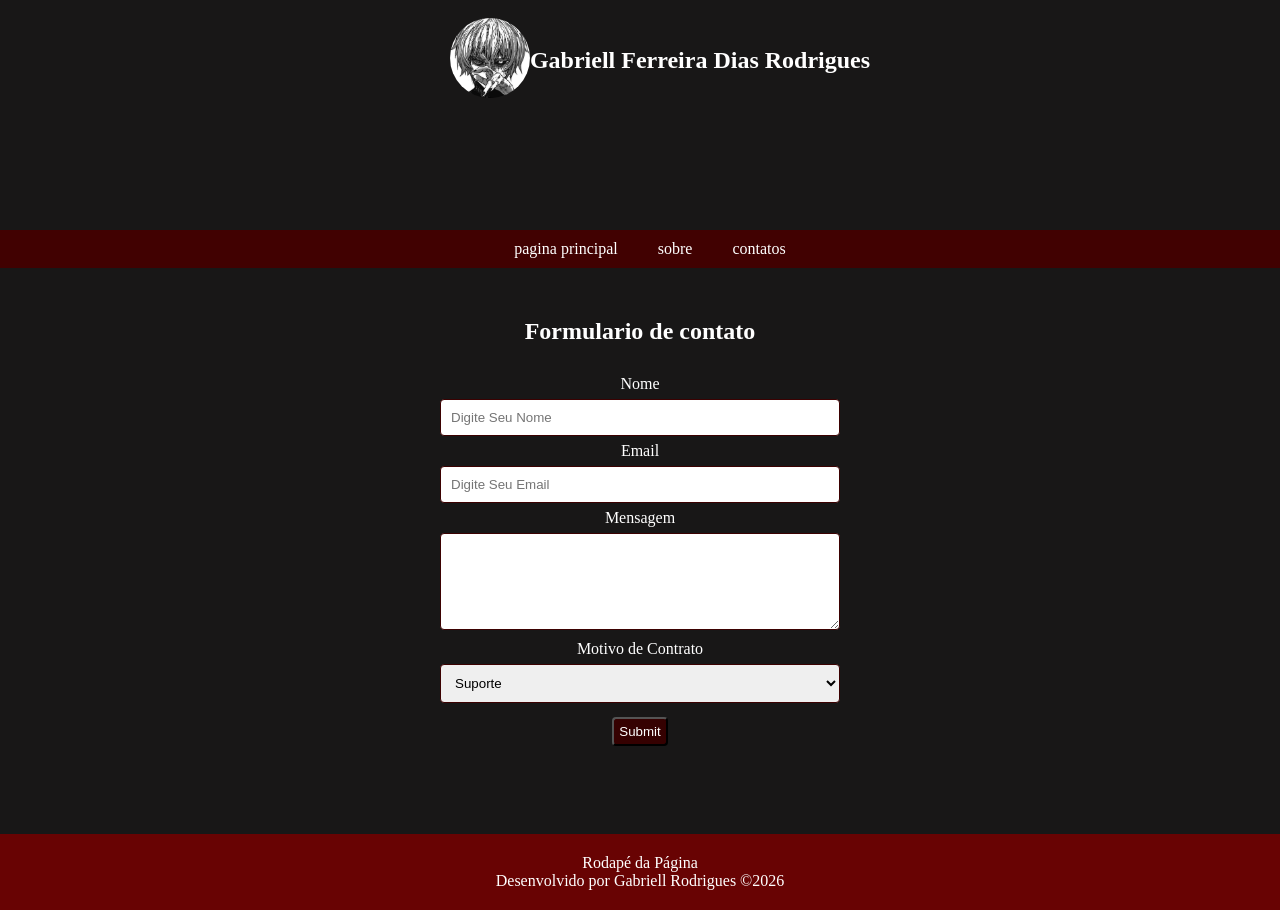
==== paginas/contato.html @ ab4a0445 "Forms Criação e Estilização de um Formulario" ====
<!DOCTYPE html>
<html lang="en">
<head>
    <meta charset="UTF-8">
    <meta name="viewport" content="width=device-width, initial-scale=1.0">
    <title>Contato</title>
    <link rel="short icon" href="../imagens/favicon/favicon.ico">
    <link rel="stylesheet" type="text/css" href="../estilos/layout.css">
    <link rel="stylesheet" href="../estilos/formulario.css">
</head>
<body>
    <header>
        <figure>
            <img class="logo" src="../imagens/imagens/rs.jpg"/>
        </figure>
        <h1>Gabriell Ferreira Dias Rodrigues</h1>
    </header>
    <nav>
        <ul>
            <li><a href="../index.html"> pagina principal </a></li>
            <li><a href="../paginas/sobre.html"> sobre </a></li>
            <li><a href="#"> contatos </a></li>
        </ul>
    </nav>
    <main>
        <section id="forms" class="form">
            <h2>Formulario de contato</h2>
            <form id="Formulario" action="respformulario.html" method="post">
                <label for="nome">Nome </label>
                <input type="text" id="nome" name="nome" required placeholder="Digite Seu Nome">
                
                <label for="email">Email </label>
                <input type="email" id="email" name="email" required placeholder="Digite Seu Email">
                
                <label for="mensagem">Mensagem </label>
                <textarea type="text" name="mensagem" id="mensagem" rows="5" required> </textarea>
                
                <label for="motivo">Motivo de Contrato </label>
                <select name="motivo" id="motivo">
                    <option value="Suporte">Suporte</option>
                    <option value="Vendas">Vendas</option>
                    <option value="Serviço">Serviço</option>
                    <option value="Feedback">Feedback</option>
                    <option value="Outro">Outro</option>

                <input type="submit" id="submit">
            </form>
        </section>
    </main>
    <footer>
        <p>Rodapé da Página</p>
        <p>Desenvolvido por Gabriell Rodrigues &copy;2026</p>
    </footer>
</body>
</html>
---- estilos/layout.css ----
*{
    padding: 0;
    margin: 0;
}
/* estilo para configurar logo */
.logo{
    width: 80px; /*Largura do elemento, neste caso a imagem que */
    height: 80px; /*altura do elemento*/
    border-radius: 50%;
    
}
body{
    background-color: #181717;
    color: #fff;
}
/* formatando o cabeçalho da página*/
body header{
    background-color: #181717; /*cor de fundo*/
    color: #fff; /*cor da fonte*/
    display: flex; /*a posição do elemento em relação a tela*/
    align-items: center; /*alinhamento dos itens do elemento, neste caso o header*/
    padding: 20px; /*espaçamento interno do elemento, adiciona espaço entre o conteúdo e as bordas dp contêner(elemento)*/
    position: relative; /*posição do elemento*/
    top: 0; /**/
    width: 100%;
    height: 80px;
    justify-content: center; /**/
    z-index: 1100; /*mantém o cabeçalho acima do resto*/  
    /*Define a camada do elemento, quanto maior o valor mais a frente ele fica sobre os outros elementos*/
}

header h1 {
    margin: 0;
    font-size: 24px;
     /*estilos para barra de navegação*/
}
header figure {
    margin: 0 15 px;
    left: 15px;
}
nav{
    background-color: #410101;
    color: #dbdbdb;
    text-align: center;
    padding: 10px;
    width: 100%;
    position: relative;  
    display: block ;
    clear:both;
    margin-top: 110px;
    z-index:1100;

}
nav ul {
    list-style-type: none;
    padding: 0;
    margin: 0;
    display: flex;
    justify-content: center;
}
nav ul li{
    margin: 0 20px;
}
nav ul li a {
    color:#fff;
    text-decoration: none;
}
main{
    padding: 50px;
    text-align: center;
     /*margin-top: 20px; espaçamento abaixo do elemento anterior, que neste caso nav*/
} 
/*estilos para o rodapé*/
footer{
    background-color: #680303;
    color: #fff;
    text-align: center;
    padding: 20px;
    position: relative;
}
---- estilos/formulario.css ----
#Formulario{
    max-width: 400px;
    padding: 20px;
    margin: 10px auto;
    border-radius: 8px;
}
input[type="text"],
input[type="email"],
select,
textarea{
    width: 100%;
    padding: 10px;
    margin: 6px auto;
    display: inline-block;
    border: 1px solid rgb(59, 1, 1);
    box-sizing: border-box;
    border-radius: 4px;
}
input[type="submit"]{
    padding: 5px;
    background-color: rgb(53, 1, 1);
    color: white;
    border-radius: 4px;
    cursor: pointer;
    margin: 8px auto;
}
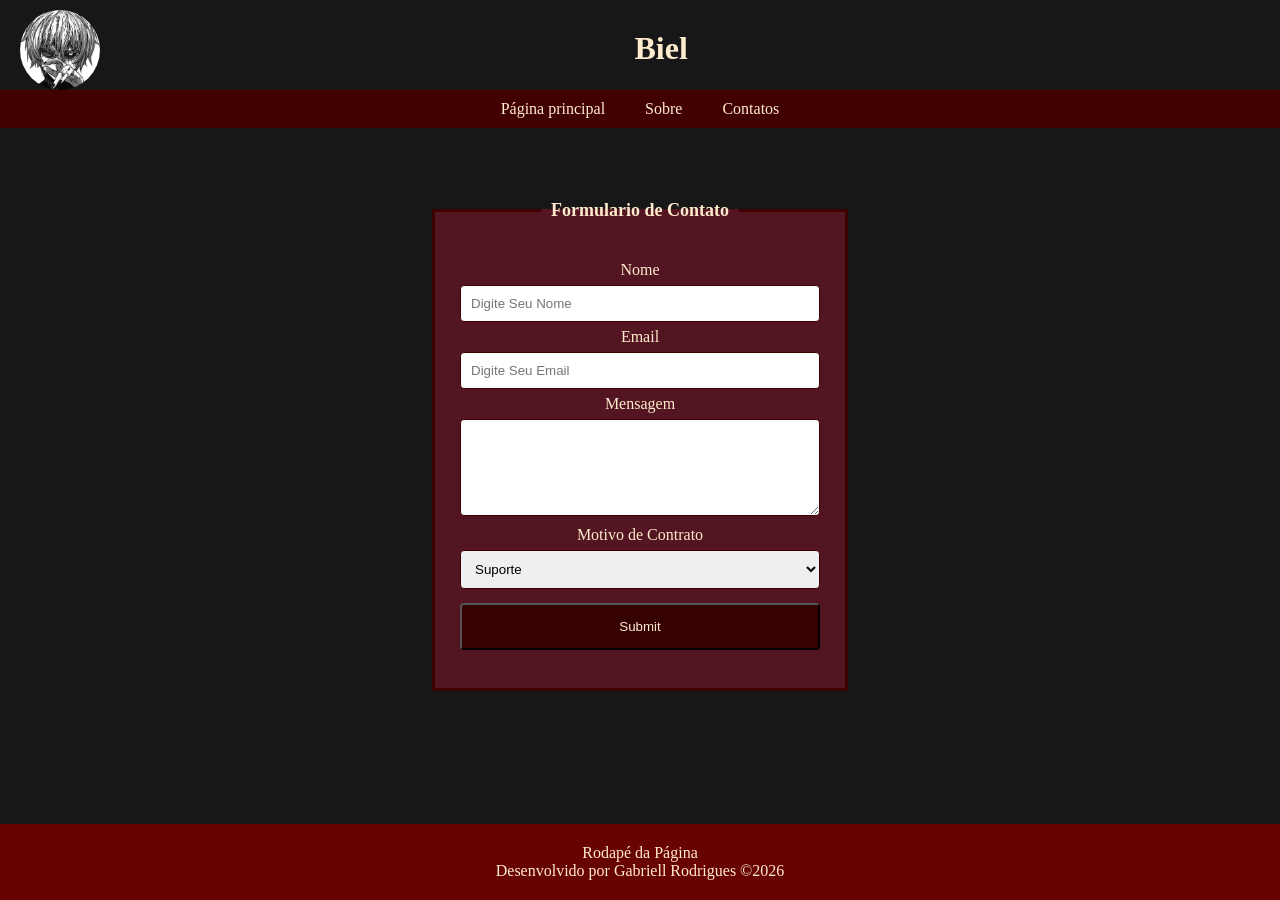
==== commit b4eadfd7: "Alterações no form e css Otimizando o Css de forma a estilizar e deixa-lo mais atraente visualmente" ====
--- a/paginas/contato.html
+++ b/paginas/contato.html
@@ -13,38 +13,41 @@
         <figure>
             <img class="logo" src="../imagens/imagens/rs.jpg"/>
         </figure>
-        <h1>Gabriell Ferreira Dias Rodrigues</h1>
+        <h1>Biel</h1>
     </header>
     <nav>
         <ul>
-            <li><a href="../index.html"> pagina principal </a></li>
-            <li><a href="../paginas/sobre.html"> sobre </a></li>
-            <li><a href="#"> contatos </a></li>
+            <li><a href="../index.html"> Página principal </a></li>
+            <li><a href="../paginas/sobre.html"> Sobre </a></li>
+            <li><a href="#"> Contatos </a></li>
         </ul>
     </nav>
     <main>
         <section id="forms" class="form">
-            <h2>Formulario de contato</h2>
-            <form id="Formulario" action="respformulario.html" method="post">
-                <label for="nome">Nome </label>
-                <input type="text" id="nome" name="nome" required placeholder="Digite Seu Nome">
-                
-                <label for="email">Email </label>
-                <input type="email" id="email" name="email" required placeholder="Digite Seu Email">
-                
-                <label for="mensagem">Mensagem </label>
-                <textarea type="text" name="mensagem" id="mensagem" rows="5" required> </textarea>
-                
-                <label for="motivo">Motivo de Contrato </label>
-                <select name="motivo" id="motivo">
-                    <option value="Suporte">Suporte</option>
-                    <option value="Vendas">Vendas</option>
-                    <option value="Serviço">Serviço</option>
-                    <option value="Feedback">Feedback</option>
-                    <option value="Outro">Outro</option>
-
-                <input type="submit" id="submit">
-            </form>
+            <fieldset>
+                <legend>Formulario de Contato</legend>
+                <form id="Formulario" action="../paginas/respFormulario.html" method="post">
+                    <label for="nome">Nome </label>
+                    <input type="text" id="nome" name="nome" required placeholder="Digite Seu Nome">
+                    
+                    <label for="email">Email </label>
+                    <input type="email" id="email" name="email" required placeholder="Digite Seu Email">
+                    
+                    <label for="mensagem">Mensagem </label>
+                    <textarea type="text" name="mensagem" id="mensagem" rows="5" required> </textarea>
+                    
+                    <label for="motivo">Motivo de Contrato </label>
+                    <select name="motivo" id="motivo">
+                        <option value="Suporte">Suporte</option>
+                        <option value="Vendas">Vendas</option>
+                        <option value="Serviço">Serviço</option>
+                        <option value="Feedback">Feedback</option>
+                        <option value="Outro">Outro</option>
+    
+                    <input type="submit" id="submit">
+                </form>
+            </fieldset>
+            
         </section>
     </main>
     <footer>
--- a/estilos/layout.css
+++ b/estilos/layout.css
@@ -1,80 +1,85 @@
 *{
     padding: 0;
     margin: 0;
+    box-sizing: border-box;
 }
-/* estilo para configurar logo */
+
 .logo{
-    width: 80px; /*Largura do elemento, neste caso a imagem que */
-    height: 80px; /*altura do elemento*/
+    width: 80px;
+    height: 80px;
     border-radius: 50%;
-    
+    grid-column: 1;
 }
+
 body{
     background-color: #181717;
-    color: #fff;
-}
-/* formatando o cabeçalho da página*/
-body header{
-    background-color: #181717; /*cor de fundo*/
-    color: #fff; /*cor da fonte*/
-    display: flex; /*a posição do elemento em relação a tela*/
-    align-items: center; /*alinhamento dos itens do elemento, neste caso o header*/
-    padding: 20px; /*espaçamento interno do elemento, adiciona espaço entre o conteúdo e as bordas dp contêner(elemento)*/
-    position: relative; /*posição do elemento*/
-    top: 0; /**/
-    width: 100%;
-    height: 80px;
-    justify-content: center; /**/
-    z-index: 1100; /*mantém o cabeçalho acima do resto*/  
-    /*Define a camada do elemento, quanto maior o valor mais a frente ele fica sobre os outros elementos*/
+    color: blanchedalmond;
+    display: flex;
+    flex-direction: column;
+    min-height: 100vh;
 }
 
-header h1 {
-    margin: 0;
-    font-size: 24px;
-     /*estilos para barra de navegação*/
+/* HEADER */
+body header{
+    background-color: #181717;
+    color: blanchedalmond;
+    display: grid;
+    grid-template-columns: 34% 33% 33%;
+    gap: 15px;
+    padding: 10px 20px;
+    position: fixed;
+    top: 0;
+    left: 0;
+    width: 100%;
+    height: 90px; /* aumenta um pouco pra caber melhor */
+    z-index: 1100;
 }
-header figure {
-    margin: 0 15 px;
-    left: 15px;
+header h1{
+    grid-column: 2;
+    text-align: center;
+    margin-top: 20px;
 }
+
+/* NAV */
 nav{
     background-color: #410101;
-    color: #dbdbdb;
     text-align: center;
     padding: 10px;
     width: 100%;
-    position: relative;  
-    display: block ;
-    clear:both;
-    margin-top: 110px;
-    z-index:1100;
+    position: fixed;
+    top: 90px; /* EXATAMENTE a altura do header */
+    z-index: 1000;
+}
 
-}
 nav ul {
     list-style-type: none;
-    padding: 0;
-    margin: 0;
     display: flex;
     justify-content: center;
 }
+
 nav ul li{
     margin: 0 20px;
 }
+
 nav ul li a {
-    color:#fff;
+    color:blanchedalmond;
     text-decoration: none;
 }
+
+/* MAIN */
 main{
-    padding: 50px;
+    padding: 180px 50px 50px; 
+    /* 90px header + ~50px nav + folga */
     text-align: center;
-     /*margin-top: 20px; espaçamento abaixo do elemento anterior, que neste caso nav*/
-} 
-/*estilos para o rodapé*/
+}
+
+/* FOOTER */
 footer{
     background-color: #680303;
-    color: #fff;
+    color: blanchedalmond;
     text-align: center;
     padding: 20px;
+    display: block;
+    margin-top: auto;
     position: relative;
-}
+}
--- a/estilos/formulario.css
+++ b/estilos/formulario.css
@@ -1,7 +1,7 @@
 #Formulario{
     max-width: 400px;
     padding: 20px;
-    margin: 10px auto;
+    margin: 5px auto;
     border-radius: 8px;
 }
 input[type="text"],
@@ -17,10 +17,35 @@
     border-radius: 4px;
 }
 input[type="submit"]{
-    padding: 5px;
+    padding: 14px 20px;
     background-color: rgb(53, 1, 1);
-    color: white;
+    color: blanchedalmond;
+    width: 100%;
+    clear: both;
     border-radius: 4px;
     cursor: pointer;
     margin: 8px auto;
+}
+input[type="submit"]:hover{
+    background-color: brown;
+    color: rgb(48, 1, 1);
+
+}
+fieldset legend{
+    font-weight: bold;
+    font-size: large;
+    padding: 10px;
+}
+fieldset{
+    background-color: rgba(220, 20, 60, 0.295);
+    margin: 10px auto;
+    padding: 5px;
+    border: solid rgb(59, 1, 1);
+    color: blanchedalmond;
+}
+main{
+    width: 100%;
+    display: flex;
+    justify-content: center; /* centraliza horizontal */
+    align-items: center;     /* centraliza vertical (opcional) */
 }
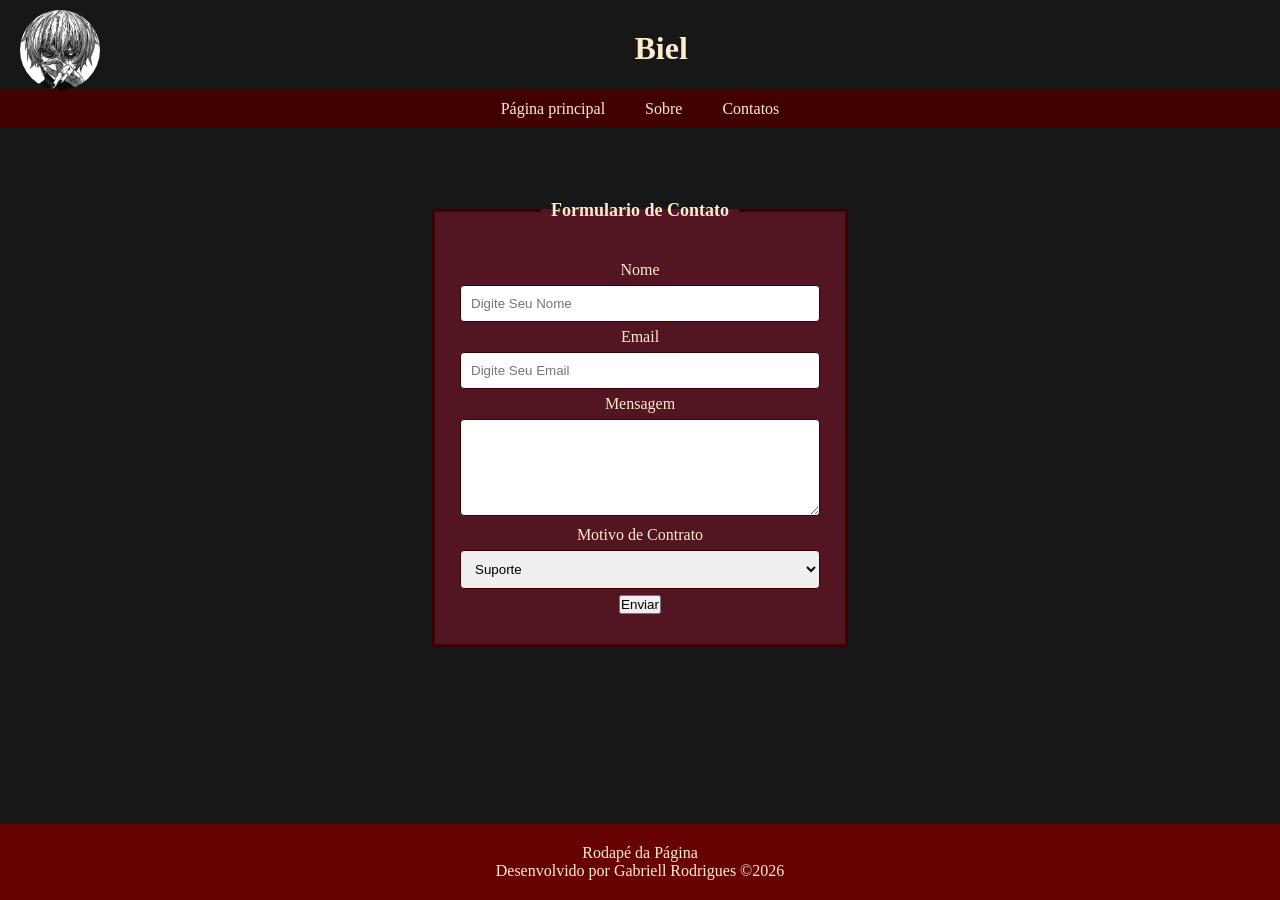
==== commit b222a7dc: "Implementação de JS no Form" ====
--- a/paginas/contato.html
+++ b/paginas/contato.html
@@ -1,5 +1,5 @@
 <!DOCTYPE html>
-<html lang="en">
+<html lang="pt-br">
 <head>
     <meta charset="UTF-8">
     <meta name="viewport" content="width=device-width, initial-scale=1.0">
@@ -7,6 +7,9 @@
     <link rel="short icon" href="../imagens/favicon/favicon.ico">
     <link rel="stylesheet" type="text/css" href="../estilos/layout.css">
     <link rel="stylesheet" href="../estilos/formulario.css">
+    <script>
+        
+    </script>
 </head>
 <body>
     <header>
@@ -43,16 +46,18 @@
                         <option value="Serviço">Serviço</option>
                         <option value="Feedback">Feedback</option>
                         <option value="Outro">Outro</option>
-    
-                    <input type="submit" id="submit">
+                    </select>
+                    <!--<input type="submit" id="submit">-->
+                    <button onclick="mostrarDadosForm(event)">Enviar</button>
                 </form>
             </fieldset>
-            
+            <h2 id="resposta"></h2>
         </section>
     </main>
     <footer>
         <p>Rodapé da Página</p>
         <p>Desenvolvido por Gabriell Rodrigues &copy;2026</p>
     </footer>
+    <script src="../script/enviarDadosForm.js"></script>
 </body>
 </html>
